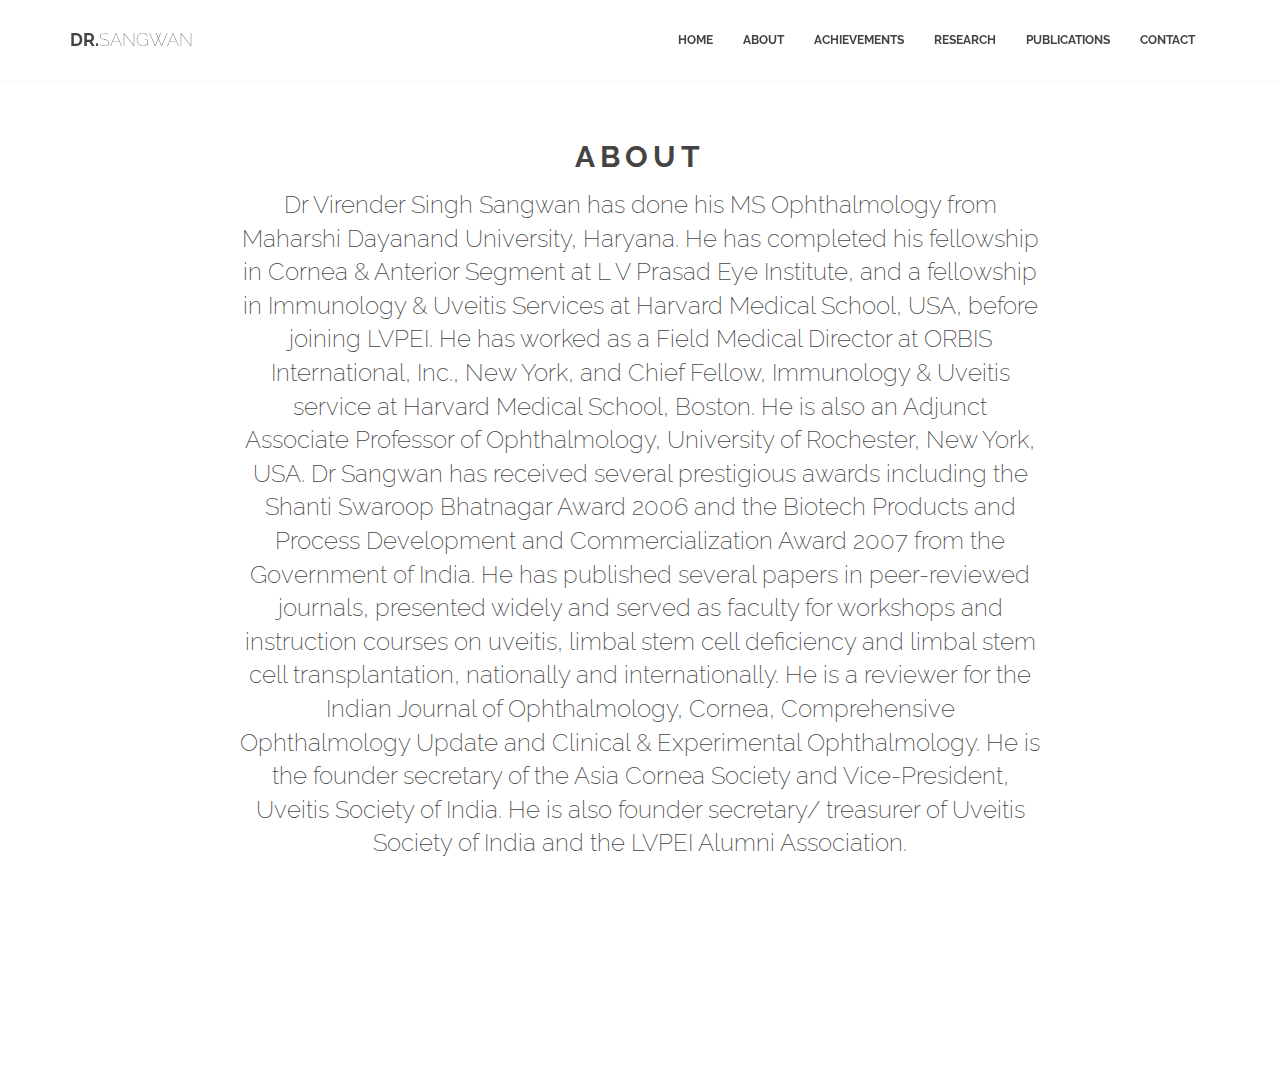
==== about.html @ cc76640e "firstcommit" ====
<!doctype html>
<html lang="en">
<head>

<style type="text/css">
	#aboutpage{
		background-color: white;
	}
</style>
	<!-- Meta, title, CSS, favicons, etc. -->
	<meta charset="utf-8">
	<meta name="viewport" content="width=device-width, initial-scale=1.0">
	<meta name="description" content="">
	<meta name="author" content="">
	<title>Dr.Sangwan </title>
	
	<!-- Styles -->
	<link rel='stylesheet' href='assets/css/bootstrap.min.css'>
	<link rel='stylesheet' href='assets/css/animate.min.css'>
	<link rel='stylesheet' href="assets/css/font-awesome.min.css"/>
	<link rel='stylesheet' href="assets/css/style.css"/>
	
	<!-- Fonts -->
	<link href='http://fonts.googleapis.com/css?family=Raleway:200,300,400,500,600,700,800' rel='stylesheet' type='text/css'>

	<!-- HTML5 shim and Respond.js IE8 support of HTML5 elements and media queries -->
	<!--[if lt IE 9]>
		  <script src="https://oss.maxcdn.com/libs/html5shiv/3.7.0/html5shiv.js"></script>
		  <script src="https://oss.maxcdn.com/libs/respond.js/1.3.0/respond.min.js"></script>
	<![endif]-->
			
	<!-- Favicon -->
	<link rel="shortcut icon" href="#">
</head>
<body>
<!-- Begin Hero Bg -->
<div id="parallax">
</div>
<!-- End Hero Bg
	================================================== -->
<!-- Start Header
	================================================== -->
<header id="header" class="navbar navbar-inverse navbar-fixed-top" role="banner">
<div class="container">
	<div class="navbar-header">
		<button class="navbar-toggle" type="button" data-toggle="collapse" data-target=".bs-navbar-collapse">
		<span class="sr-only">Toggle navigation</span>
		<span class="icon-bar"></span>
		<span class="icon-bar"></span>
		<span class="icon-bar"></span>
		</button>
		<!-- Your Logo -->
		<a href="#hero" class="navbar-brand">DR.<span class="lighter">SANGWAN</span></a>
	</div>
	<!-- Start Navigation -->
	<nav class="collapse navbar-collapse bs-navbar-collapse navbar-right" role="navigation">
	<ul class="nav navbar-nav">
		<li>
		<a href="#hero">Home</a>
		</li>
		<li>
		<a href="#about">About</a>
		</li>
		<li>
		<a href="#gallery">Achievements</a>
		</li>
		<li>
		<a href="#slider">Research</a>
		</li>
		<li>
		<a href="#faq">Publications</a>
		</li>
		<li>
		<a href="#contactarea">Contact</a>
		</li>
	</ul>
	</nav>
</div>
</header>

<section id="aboutpage" class="section">
<div class="wrapsection">
	<div class="container">
		<div class="row">
			<div class="col-md-12 sol-sm-12">
				<div class="maintitle">
					<h3 class="section-title">About</h3>
					<p class="lead">
						
					Dr Virender Singh Sangwan has done his MS Ophthalmology from Maharshi Dayanand University, Haryana. He has completed his fellowship in Cornea & Anterior Segment at L V Prasad Eye Institute, and a fellowship in Immunology & Uveitis Services at Harvard Medical School, USA, before joining LVPEI. He has worked as a Field Medical Director at ORBIS International, Inc., New York, and Chief Fellow, Immunology & Uveitis service at Harvard Medical School, Boston. He is also an Adjunct Associate Professor of Ophthalmology, University of Rochester, New York, USA.

					Dr Sangwan has received several prestigious awards including the Shanti Swaroop Bhatnagar Award 2006 and the Biotech Products and Process Development and Commercialization Award 2007 from the Government of India. He has published several papers in peer-reviewed journals, presented widely and served as faculty for workshops and instruction courses on uveitis, limbal stem cell deficiency and limbal stem cell transplantation, nationally and internationally. He is a reviewer for the Indian Journal of Ophthalmology, Cornea, Comprehensive Ophthalmology Update and Clinical & Experimental Ophthalmology. He is the founder secretary of the Asia Cornea Society and Vice-President, Uveitis Society of India. He is also founder secretary/ treasurer of Uveitis Society of India and the LVPEI Alumni Association.
					</p>
				</div>
			</div>
		</div>
---- assets/css/style.css ----
body {
	color:#444;
	font:normal 16px "Raleway","Helvetica Neue",Helvetica,Arial,sans-serif;
	font-weight:300;
	background-color:#fff;
	overflow-x:hidden;
	line-height:1.5;
}
a {
	color:#3498db;
	cursor:pointer;
	text-decoration:none;
		-moz-transition:all .2s;
	-o-transition:all .2s;
	-webkit-transition:all .2s;
	transition:all .2s;
}
a:hover,a:focus {
	color:#3498db;
	outline:none;
	text-decoration:none;
}
h1,h2,h3,h4,h5,h6,.h1,.h2,.h3,.h4,.h5,.h6 {
	font-family:"Raleway","Helvetica Neue",Helvetica,Arial,sans-serif;
	font-weight:bold;
	margin-bottom:15px;
	margin-top:0;
}
h1 {
	font-size:38px;
}
h2 {
	font-size:32px;
}
h3 {
	font-size:24px;
	display:block;
}
h4 {
	font-size:20px;
}
h5 {
	font-size:18px;
}
h6 {
	font-size:16px;
}
p.lead {
	font-size:24px;
	font-weight:200;
}
p {
	margin-bottom:20px;
}
p:last-child {
	margin-bottom:0;
}
ul,ol {
	margin-bottom:20px;
}
blockquote {
	padding-top:0;
	padding-bottom:0;
	border-color:#1ABC9C;
}
blockquote small {
	color:inherit;
}
pre {
	background-color:rgba(255,255,255,.5);
	border-color:rgba(0,0,0,.1);
	margin-bottom:20px;
}
.lighter {
	font-weight:100;
}
img {
	max-width: 100%;
}
/*	Section	==================================================*/

.active-section {
	top:0px;
}
.navbar.active-section {
	top:0 !important;
}
.section-title {
	text-transform:uppercase;
	font-size:30px;
	letter-spacing:5px;
}
.whitecolor {
	color: #fff;
}
/*	Button & Label	==================================================*/
.alert {
	color:#FFF;
	border:none;
}
[class^="alert-"] .alert-link,[class*=" alert-"] .alert-link {
	color:#FFF;
	font-weight:300;
	text-decoration:underline;
}
.btn,.label {
	border-radius:0px;
	-moz-border-radius:0px;
	-webkit-border-radius:0px;
	-moz-transition:all .2s;
	-o-transition:all .2s;
	-webkit-transition:all .2s;
	transition:all .2s;
}
.btn {
	font-weight:400;
	text-transform:uppercase;
	font-size:13px;
	letter-spacing:3px;
}
.btn:hover,.btn:focus {
	outline:none;
}
.btn-link {
	color:#1abc9c;
}
.btn-link:hover,.btn-link:focus {
	color:#16a085;
}
.btn-default,.label-default {
	border-color:#FFF;
	color:#fff;
	background-color:transparent;
	border-width:2px;
	padding:15px 20px;
}
.btn-default:hover,.btn-default:focus {
	background-color:#F9FAFD;
	border-color:#F9FAFD;
	color:#444;
}
.btn-success,.label-success,.alert-success {
	background-color:#FFF;
	border-color:#FFF;
	color:#1E2024;
}
.btn-success:hover,.btn-success:focus {
	border-color:#FFF;
	background-color:#FFF;
	color:#000;
}
.btn-primary,.label-primary {
	background-color:#444;
	border-color:#444;
}
.btn-primary:hover,.btn-primary:focus {
	background-color:#d33c00;
	border-color:#d33c00;
}
.btn-info,.label-info,.alert-info {
	background-color:#FFF;
	border-color:#FFF;
	color:#01B0D1;
}
.btn-info:hover,.btn-info:focus {
	background-color:#FFF;
	border-color:#FFF;
	color:#0299b8;
}
.btn-warning,.label-warning,.alert-warning {
	background-color:#e67e22;
	border-color:#e67e22;
}
.btn-warning:hover,.btn-warning:focus {
	background-color:#d35400;
	border-color:#d35400;
}
.btn-danger,.label-danger,.alert-danger {
	background-color:#e74c3c;
	border-color:#e74c3c;
}
.btn-danger:hover,.btn-danger:focus {
	background-color:#c0392b;
		border-color: #c0392b;
}
/*	Tab & Collapse Skin	==================================================*/
.tab-pane {
	padding:15px 0;
	margin-bottom:5px;
}
.nav-tabs {
	border-bottom-color:#ecf0f1;
}
.nav-tabs>li>a {
	padding:10px 0;
	margin-right:30px;
	color:inherit;
	font-size:16px;
	border:none;
	border-bottom:1px solid rgba(255,255,255,0);
}
.nav .open>a,.nav .open>a:hover,.nav .open>a:focus {
	background:transparent;
	border:none;
	border-color:rgba(255,255,255,0);
}
.nav>li>a:hover,.nav>li>a:focus {
	background-color:#ecf0f1;
}
.nav-tabs>li>a:hover,.nav-tabs>li>a:focus {
	color:#1abc9c;
	background:transparent;
}
.nav-tabs>li.active>a,.nav-tabs>li.active>a:hover,.nav-tabs>li.active>a:focus {
	background:transparent;
	border:none;
	color:#1abc9c;
	border-bottom:1px solid #1abc9c;
}
.nav-pills>li.active>a,.nav-pills>li.active>a:hover,.nav-pills>li.active>a:focus {
	background-color:#1abc9c;
}
.nav .caret,.nav a:hover .caret {
	border-top-color:#1abc9c;
	border-bottom-color:#1abc9c;
}
.dropdown-menu>.active>a,.dropdown-menu>.active>a:hover,.dropdown-menu>.active>a:focus {
	background-color:#1abc9c;
}
.navbar-inverse .navbar-collapse,.navbar-inverse .navbar-form {
	border-color:#bdc3c7;
}
.navbar-inverse .navbar-toggle {
	background-color:#34495e;
	border-color:#2c3e50;
	margin-top:23px;
}
.navbar-inverse .navbar-toggle:focus {
	outline:none;
}
.panel {
	box-shadow:none;
	-webkit-box-shadow:none;
	-moz-box-shadow:none;
}
.panel-default {
	border-color:#eee;
}
.panel-default:last-child {
	margin-bottom:25px;
}
.panel-default>.panel-heading {
	background:#fff;
	color:#444;
}
.panel-heading {
	padding:20px 25px;
}
.panel-default>.panel-heading a:hover {
	color:#01b0d1;
}
.panel-default>.panel-heading+.panel-collapse .panel-body {
		border-top:1px solid #eee;
}
.panel-group .panel {
	border-radius: 0;
}
/*	Form	==================================================*/
label {
	font-weight:300;
}
.input-group {
	margin-bottom:10px;
}
.form-control {
	font-weight:300;
	border-color:#ecf0f1;
	background-color:#ecf0f1;
		border-radius:0px;
	-webkit-border-radius:0px;
	-moz-border-radius:0px;
		box-shadow:none;
	-webkit-box-shadow:none;
	-moz-box-shadow:none;
		-moz-transition:all .2s;
	-o-transition:all .2s;
	-webkit-transition:all .2s;
	transition:all .2s;
}
.form-control[disabled],.form-control[readonly],fieldset[disabled] .form-control,.form-control[disabled]:hover,.form-control[readonly]:hover,fieldset[disabled] .form-control:hover,.form-control[disabled]:focus,.form-control[readonly]:focus,fieldset[disabled] .form-control:focus {
	background-color:#ecf0f1;
}
.form-control:hover,.form-control:focus {
	outline:none;
	border-color:#ecf0f1;
	background-color:#FFF;
		box-shadow:none;
	-webkit-box-shadow:none;
	-moz-box-shadow:none;
}
.form-control:-moz-placeholder {
	color:#bdc3c7;
	font-weight:300;
}
.form-control::-moz-placeholder {
	color:#bdc3c7;
	font-weight:300;
}
.form-control:-ms-input-placeholder {
	color:#bdc3c7;
	font-weight:300;
}
.form-control::-webkit-input-placeholder {
	color:#bdc3c7;
	font-weight:300;
}
.input-group-addon {
	background-color:#FFF;
	border-color:#ecf0f1;
	color:#ecf0f1;
}
[class^="has-"] .form-control,[class*=" has-"] .form-control {
	color:#FFF;
}
.has-success .help-block,.has-success .control-label,.has-success .radio,.has-success .checkbox,.has-success .radio-inline,.has-success .checkbox-inline {
	color:#2ecc71;
}
.has-success .form-control {
	border-color:#2ecc71;
	background-color:#2ecc71;
}
.has-success .form-control:hover,.has-success .form-control:focus {
	border-color:#2ecc71;
	background-color:#FFF;
	color:#2ecc71;
		box-shadow:none;
	-webkit-box-shadow:none;
	-moz-box-shadow:none;
}
.has-warning .help-block,.has-warning .control-label,.has-warning .radio,.has-warning .checkbox,.has-warning .radio-inline,.has-warning .checkbox-inline {
	color:#e67e22;
}
.has-warning .form-control {
	border-color:#e67e22;
	background-color:#e67e22;
}
.has-warning .form-control:hover,.has-warning .form-control:focus {
	background-color:#FFF;
	border-color:#e67e22;
	color:#e67e22;
		box-shadow:none;
	-webkit-box-shadow:none;
	-moz-box-shadow:none;
}
.has-error .help-block,.has-error .control-label,.has-error .radio,.has-error .checkbox,.has-error .radio-inline,.has-error .checkbox-inline {
	color:#e74c3c;
}
.has-error .form-control {
	border-color:#e74c3c;
	background-color:#e74c3c;
}
.has-error .form-control:hover,.has-error .form-control:focus {
	background-color:#FFF;
	border-color:#e74c3c;
	color:#e74c3c;
		box-shadow:none;
	-webkit-box-shadow:none;
	-moz-box-shadow: none;
}
/*	Header	==================================================*/
#header {
	box-shadow:0 0 5px rgba(0,0,0,.05);
	-webkit-box-shadow:0 0 5px rgba(0,0,0,.05);
	-moz-box-shadow: 0 0 5px rgba(0,0,0,.05);
}
/*	Parallax Background	==================================================*/
#parallax {
	height:100%;
	width:100%;
	top:0;
	position:fixed;
	background-image:url("C:/Users/Sahil/Downloads/Run Charity Lite Free Website Template - Free-CSS.com/run-charity-lite/theme-runcharity/Presentation1.jpg");
	background-position:0px 70px;
	background-repeat:no-repeat;
	-webkit-background-size: cover;
	-moz-background-size: cover;
	-o-background-size: cover;
	background-size: cover;
	z-index: -100;

}
/*	Navbar	==================================================*/
.navbar-inverse .navbar-brand {
	padding:30px 15px;
	margin-right:30px;
	color:inherit;
	text-transform:uppercase;
	font-weight:bold;
}
.navbar-inverse .navbar-brand:hover,.navbar-inverse .navbar-brand:focus {
	color:#000;
}
.navbar-inverse {
	background-color:#FFF;
		border:none;
}
.navbar-right button {
	margin:23px 0;
}
.navbar-nav>li>a {
	padding:30px 0;
	margin:0 15px;
}
.navbar-inverse .navbar-nav>li>a {
	color:inherit;
	text-transform:uppercase;
	font-size:12px;
	font-weight:bold;
}
.navbar-inverse .navbar-nav>li>a:hover,.navbar-inverse .navbar-nav>li>a:focus,.navbar-inverse .navbar-nav>.active>a,.navbar-inverse .navbar-nav>.active>a:hover,.navbar-inverse .navbar-nav>.active>a:focus {
	background-color:transparent;
	background-color:rgba(255,255,255,0);
	color:#01b0d1;
}
.header-button {
	margin-left: 15px;
}
/*	Hero	==================================================*/
#hero {
	margin-top:140px;
	padding:0;
	color:#FFF;
}
#hero .herotext {
	padding:160px 0px;
}
#hero h1 {
	font-size:50px;
}
#hero p.lead {
	font-size:1.4em;
}
#hero .btn {
	font-size:12px;
}
/*	Features	==================================================*/
#features {
	background-color:#01B0D1;
	color:#FFF;
}
.maintitle h1 {
	text-transform:uppercase;
}
.maintitle,.service-box {
	text-align:center;
}
.maintitle .lead {
	max-width:840px;
	margin:0px auto;
	margin-bottom:80px;
	padding-left:20px;
	padding-right:20px;
}
.service-box {
	margin-bottom:30px;
	background-color:#fff;
	color:#444;
	padding:30px;
	  position: relative;
}
.service-box .glyphicon {
	font-size:60px;
	margin-bottom:20px;
}
.service-box img {
	margin-bottom: 29px;
}

/*	Gallery	==================================================*/ 

#gallery img {
	width:100%;
	height:auto;
		transition:all .3s ease-in-out;
}
#gallery img:hover {
	transform:scale(1.3);
}
#gallery a {
	display:block;
	overflow:hidden;
	margin-bottom:30px;
}
#gallery a img {
	margin-bottom:0px;
	display:block;
	width:100%;
	max-width:100%;
}
#gallery .description {
	background-color:#fff;
	display:block;
	padding:20px 15px;
	color:#333;
	text-transform:uppercase;
	clear:both;
	position: relative;
}
#gallery .caption {
	float:left;
}
#gallery .camera {
	float:right;
}
#gallery a.btn {
	display:inline-block;
}
/*	Faq==================================================*/ 
#faq {
	background-color:#F9FAFD;
}
.faq-block {
	margin:0px;
}
/*	Slider	==================================================*/ 
#slider {	
	color:#FFF;
}
.carousel-control.left,.carousel-control.right {
	background-image:none;
}
.carousel-control {
	color:#FFF;
	opacity:1;
	text-shadow:none;
}
.carousel-control:hover {
	color:#CCC;
}
.carousel-indicators li {
	border-color:#FFF;
	margin:0 2px;
	height:15px;
	width:15px;
	border-radius:10px;
	-webkit-border-radius:10px;
	-moz-border-radius:10px;
	margin:0 2px;
		-moz-transition:all .2s;
	-o-transition:all .2s;
	-webkit-transition:all .2s;
	transition:all .2s;
}
.carousel-indicators .active {
	height:15px;
	width:15px;
	border-radius:10px;
	-webkit-border-radius:10px;
	-moz-border-radius:10px;
	margin:0 2px;
	background-color:#FFF;
	border:1px solid #FFF;
}
.carousel.slide {
	-moz-transition:all .2s;
	-o-transition:all .2s;
	-webkit-transition:all .2s;
	transition:all .2s;
}
.carousel-inner blockquote {
	border:none;
	text-align:center;
	padding:40px 10%;
}
.carousel-inner blockquote small {
	font-size:14px;
	text-transform:uppercase;
	font-weight:400;
}
.carousel-inner blockquote p {
	font-size:36px;
}
.carousel-control .glyphicon {
	left:50%;
	margin-top:-10px;
	margin-left:-10px;
	font-size:20px;
}
.carousel-indicators {
	bottom:-20px;
}
.carousel-control {
	background:transparent;
	position:absolute;
	top:50%;
	margin-top:0px;
		border-radius:20px;
	-webkit-border-radius:20px;
	-moz-border-radius:20px;
		height:40px;
	width:40px;
}
/*	Contact Area	==================================================*/ 
#contactarea {
	text-align:center;
}
#contactarea .maintitle p.lead {
	margin-bottom:40px;
}
#contactarea form {
	max-width:800px;
	margin:0px auto;
}
#contactarea .input-lg,#contactarea .btn-lg {
	padding:20px 25px;
	height:65px;
}
#contact label {
	text-transform:uppercase;
	font-weight:300;
	 letter-spacing:3px;
	 font-size:13px;
}
#contact input,#contact select,#contact textarea {
	font-family:inherit;
	font-size:inherit;
	line-height:inherit;
	width:100%;
	border:0px;
	color:#333;
	background-color:#fff;
	border:0;
}
#contact input,#contact select {
		height:40px;
	margin-bottom:0px;
}
#contact input#submit {
	width:auto;
	margin-top:20px;
	background-color:rgba(0,0,0,0.3);
	border:0;
	color:#fff;
	padding:0px 20px;
	font-weight:400;
	text-transform:uppercase;
	letter-spacing:3px;
	font-size:14px;
}
#contact textarea {
	height:180px;
}
.required {
	color:#fff;
}
#success,#error {
	display:none
}
#success span,#erro span {
	display:block;
	position:absolute;
	top:0;
	width:100%
}
#success span p,#error span p {
	margin-top:6em
}
#success span p {
	color:#9bd32d;
}
#error span p {
	color:#c0392b;
}
.error.contactalert {
	text-transform:none;
	font-style:italic;
	display:inline-block;
}
.footer {
	padding:70px 0 60px 0;
}
.footer ul.social-icons li {
	width:20px;
	height:20px;
	position:relative;
	background:#fff;
	border:2px solid #ccc;
	border-radius:50%;
}
.footer ul.social-icons li a {
	color:#666;
}
.contactalert {  
	margin-top: 20px;
	border: 1px solid;
	display: inline-block;
	padding: 20px;
}
#credits {
	padding:30px 0;
	text-transform:uppercase;
	font-size:13px;
	line-height: 1.6;
}
#credits a {
	color:inherit;
}
#credits .social i {
	border:1px solid #ccc;
	height:30px;
	width:30px;
	line-height:30px;
	border-radius:50%;
	margin-left:2px;
	color:#999;
	text-align:center;
	margin-bottom:15px;
	display:inline-block;
}
#credits .social i:hover {
	color: #333;
}
/*	Magnific Popup	==================================================*/
.mfp-bg {
	top:0;
	left:0;
	width:100%;
	height:100%;
	z-index:1042;
	overflow:hidden;
	position:fixed;
	background:#0b0b0b;
	opacity:0.8;
	filter:alpha(opacity=80);
}
.mfp-wrap {
	top:0;
	left:0;
	width:100%;
	height:100%;
	z-index:1043;
	position:fixed;
	outline:none !important;
	-webkit-backface-visibility:hidden;
}
.mfp-container {
	text-align:center;
	position:absolute;
	width:100%;
	height:100%;
	left:0;
	top:0;
	padding:0 8px;
	-webkit-box-sizing:border-box;
	-moz-box-sizing:border-box;
	box-sizing:border-box;
}
.mfp-container:before {
	content:'';
	display:inline-block;
	height:100%;
	vertical-align:middle;
}
.mfp-align-top .mfp-container:before {
	display:none;
}
.mfp-content {
	position:relative;
	display:inline-block;
	vertical-align:middle;
	margin:0 auto;
	text-align:left;
	z-index:1045;
}
.mfp-inline-holder .mfp-content,.mfp-ajax-holder .mfp-content {
	width:100%;
	cursor:auto;
}
.mfp-ajax-cur {
	cursor:progress;
}
.mfp-zoom-out-cur,.mfp-zoom-out-cur .mfp-image-holder .mfp-close {
	cursor:-moz-zoom-out;
	cursor:-webkit-zoom-out;
	cursor:zoom-out;
}
.mfp-zoom {
	cursor:pointer;
	cursor:-webkit-zoom-in;
	cursor:-moz-zoom-in;
	cursor:zoom-in;
}
.mfp-auto-cursor .mfp-content {
	cursor:auto;
}
.mfp-close,.mfp-arrow,.mfp-preloader,.mfp-counter {
	-webkit-user-select:none;
	-moz-user-select:none;
	user-select:none;
}
.mfp-loading.mfp-figure {
	display:none;
}
.mfp-hide {
	display:none !important;
}
.mfp-preloader {
	color:#CCC;
	position:absolute;
	top:50%;
	width:auto;
	text-align:center;
	margin-top:-0.8em;
	left:8px;
	right:8px;
	z-index:1044;
}
.mfp-preloader a {
	color:#CCC;
}
.mfp-preloader a:hover {
	color:#FFF;
}
.mfp-s-ready .mfp-preloader {
	display:none;
}
.mfp-s-error .mfp-content {
	display:none;
}
button.mfp-close,button.mfp-arrow {
	overflow:visible;
	cursor:pointer;
	background:transparent;
	border:0;
	-webkit-appearance:none;
	display:block;
	outline:none;
	padding:0;
	z-index:1046;
	-webkit-box-shadow:none;
	box-shadow:none;
}
button::-moz-focus-inner {
	padding:0;
	border:0;
}
.mfp-close {
	width:44px;
	height:44px;
	line-height:44px;
	position:absolute;
	right:0;
	top:0;
	text-decoration:none;
	text-align:center;
	opacity:0.65;
	filter:alpha(opacity=65);
	padding:0 0 18px 10px;
	color:#FFF;
	font-style:normal;
	font-size:28px;
	font-family:Arial,Baskerville,monospace;
}
.mfp-close:hover,.mfp-close:focus {
	opacity:1;
	filter:alpha(opacity=100);
}
.mfp-close:active {
	top:1px;
}
.mfp-close-btn-in .mfp-close {
	color:#333;
}
.mfp-image-holder .mfp-close,.mfp-iframe-holder .mfp-close {
	color:#FFF;
	right:-6px;
	text-align:right;
	padding-right:6px;
	width:100%;
}
.mfp-counter {
	position:absolute;
	top:0;
	right:0;
	color:#CCC;
	font-size:12px;
	line-height:18px;
	white-space:nowrap;
}
.mfp-arrow {
	position:absolute;
	opacity:0.65;
	filter:alpha(opacity=65);
	margin:0;
	top:50%;
	margin-top:-55px;
	padding:0;
	width:90px;
	height:110px;
	-webkit-tap-highlight-color:rgba(0,0,0,0);
}
.mfp-arrow:active {
	margin-top:-54px;
}
.mfp-arrow:hover,.mfp-arrow:focus {
	opacity:1;
	filter:alpha(opacity=100);
}
.mfp-arrow:before,.mfp-arrow:after,.mfp-arrow .mfp-b,.mfp-arrow .mfp-a {
	content:'';
	display:block;
	width:0;
	height:0;
	position:absolute;
	left:0;
	top:0;
	margin-top:35px;
	margin-left:35px;
	border:medium inset transparent;
}
.mfp-arrow:after,.mfp-arrow .mfp-a {
	border-top-width:13px;
	border-bottom-width:13px;
	top:8px;
}
.mfp-arrow:before,.mfp-arrow .mfp-b {
	border-top-width:21px;
	border-bottom-width:21px;
	opacity:0.7;
}
.mfp-arrow-left {
	left:0;
}
.mfp-arrow-left:after,.mfp-arrow-left .mfp-a {
	border-right:17px solid #FFF;
	margin-left:31px;
}
.mfp-arrow-left:before,.mfp-arrow-left .mfp-b {
	margin-left:25px;
	border-right:27px solid #3F3F3F;
}
.mfp-arrow-right {
	right:0;
}
.mfp-arrow-right:after,.mfp-arrow-right .mfp-a {
	border-left:17px solid #FFF;
	margin-left:39px;
}
.mfp-arrow-right:before,.mfp-arrow-right .mfp-b {
	border-left:27px solid #3F3F3F;
}
.mfp-iframe-holder {
	padding-top:40px;
	padding-bottom:40px;
}
.mfp-iframe-holder .mfp-content {
	line-height:0;
	width:100%;
	max-width:900px;
}
.mfp-iframe-holder .mfp-close {
	top:-40px;
}
.mfp-iframe-scaler {
	width:100%;
	height:0;
	overflow:hidden;
	padding-top:56.25%;
}
.mfp-iframe-scaler iframe {
	position:absolute;
	display:block;
	top:0;
	left:0;
	width:100%;
	height:100%;
	box-shadow:0 0 8px rgba(0,0,0,0.6);
	background: #000;
}
/* Main image in popup */
img.mfp-img {
	width:auto;
	max-width:100%;
	height:auto;
	display:block;
	line-height:0;
	-webkit-box-sizing:border-box;
	-moz-box-sizing:border-box;
	box-sizing:border-box;
	padding:40px 0 40px;
	margin: 0 auto;
}
/* The shadow behind the image */
.mfp-figure {
	line-height:0;
}
.mfp-figure:after {
	content:'';
	position:absolute;
	left:0;
	top:40px;
	bottom:40px;
	display:block;
	right:0;
	width:auto;
	height:auto;
	z-index:-1;
	box-shadow:0 0 8px rgba(0,0,0,0.6);
	background:#444;
}
.mfp-figure small {
	color:#BDBDBD;
	display:block;
	font-size:12px;
	line-height:14px;
}
.mfp-figure figure {
	margin:0;
}
.mfp-bottom-bar {
	margin-top:-36px;
	position:absolute;
	top:100%;
	left:0;
	width:100%;
	cursor:auto;
}
.mfp-title {
	text-align:left;
	line-height:18px;
	color:#F3F3F3;
	word-wrap:break-word;
	padding-right:36px;
}
.mfp-image-holder .mfp-content {
	max-width:100%;
}
.mfp-gallery .mfp-image-holder .mfp-figure {
	cursor: pointer;
}
@media screen and (max-width:800px) and (orientation:landscape),screen and (max-height:300px) {
	/** * Remove all paddings around the image on small screen */
	.mfp-img-mobile .mfp-image-holder {
			padding-left:0;
			padding-right:0;
	}
	.mfp-img-mobile img.mfp-img {
			padding:0;
	}
	.mfp-img-mobile .mfp-figure:after {
			top:0;
			bottom:0;
	}
	.mfp-img-mobile .mfp-figure small {
			display:inline;
			margin-left:5px;
	}
	.mfp-img-mobile .mfp-bottom-bar {
			background:rgba(0,0,0,0.6);
			bottom:0;
			margin:0;
			top:auto;
			padding:3px 5px;
			position:fixed;
			-webkit-box-sizing:border-box;
			-moz-box-sizing:border-box;
			box-sizing:border-box;
	}
	.mfp-img-mobile .mfp-bottom-bar:empty {
			padding:0;
	}
	.mfp-img-mobile .mfp-counter {
			right:5px;
			top:3px;
	}
	.mfp-img-mobile .mfp-close {
			top:0;
			right:0;
			width:35px;
			height:35px;
			line-height:35px;
			background:rgba(0,0,0,0.6);
			position:fixed;
			text-align:center;
			padding:0;
	}
}
@media all and (max-width:900px) {
	.mfp-arrow {
			-webkit-transform:scale(0.75);
			transform:scale(0.75);
	}
	.mfp-arrow-left {
			-webkit-transform-origin:0;
			transform-origin:0;
	}
	.mfp-arrow-right {
			-webkit-transform-origin:100%;
			transform-origin:100%;
	}
	.mfp-container {
			padding-left:6px;
			padding-right:6px;
	}
}
.mfp-ie7 .mfp-img {
	padding:0;
}
.mfp-ie7 .mfp-bottom-bar {
	width:600px;
	left:50%;
	margin-left:-300px;
	margin-top:5px;
	padding-bottom:5px;
}
.mfp-ie7 .mfp-container {
	padding:0;
}
.mfp-ie7 .mfp-content {
	padding-top:44px;
}
.mfp-ie7 .mfp-close {
	top:0;
	right:0;
	padding-top:0;
}
/*	Common	==================================================*/ 
.section {	
	
}
.wrapsection {  
    padding-top:140px;
	padding-bottom:140px;
    position: relative;
  }

.parallax.section .container{
	position: relative;
	z-index: 4;
}
.justtitle {
	margin-top:80px;
	
}
.parallax {
	background-repeat: no-repeat;
	background-attachment: fixed;
	background-size: cover;
	overflow: hidden;
	z-index: 1;	
	color:#fff;
}
.parallax-overlay {
	position: absolute;
	top: 0;
	bottom: 0;
	right: 0;
	left: 0;
	z-index: 2;
}
/*	Responsive	==================================================*/ 
@media (max-width:991px) {
	.service-box {
					margin-bottom:30px;
	}
	#image img.img-responsive {
					margin-left:auto;
					margin-right:auto;
	}	
	.navbar-nav>li>a {
					margin:0 7px;
	}
}
@media (max-width:767px) {
	.section,.parallax.section .container {
					padding-top:30px;
					padding-bottom:30px;
	}
	.service-box,.img-responsive,.carousel {
					margin-bottom:30px;
	}
	.maintitle .lead {
					margin-left:0;
					margin-right:0;
	}
	.container {
					max-width:690px;
					padding-left:30px;
					padding-right:30px;
	}	
	.navbar-nav>li>a {
					padding:10px;
	}
	.header-button {
					margin:0;
	}
	#hero .herotext {
					padding: 90px 0px;
	}
}
@media (max-width:767px) {
	body {
					font-size:14px;
	}
	h1 {
					font-size:28px;
	}
	h2,.carousel-inner blockquote p {
					font-size:24px;
	}
	h3 {
					font-size:20px;
	}
	h4 {
					font-size:18px;
	}
	h5 {
					font-size:16px;
	}
	h6 {
					font-size:14px;
	}
	p.lead {
					font-size:18px;
	}
	.section {
					padding:60px 0;
	}
	.maintitle p.lead {
					margin-bottom:40px;
	}
	.service-box,.img-responsive,.carousel {
					margin-bottom:30px;
	}
	.maintitle .lead {
					margin-left:0;
					margin-right:0;
	}
	.container {
					max-width:690px;
					padding-left:30px;
					padding-right:30px;
	}	
}
@media (max-width:490px) {
	.wow {
					visibility: visible !important;
					-webkit-animation: none !important;
					 -moz-animation: none !important;
					   -o-animation: none !important;
					  -ms-animation: none !important;
						  animation: none !important;
	}
	.container {
					max-width:430px;
					padding-left:30px;
					padding-right:30px;
	}
	#hero h1 {
					font-size:38px;
	}
	#hero p.lead {
					font-size:1.5em;
	}	
	.faq-block {
					margin: 0;
	}
}
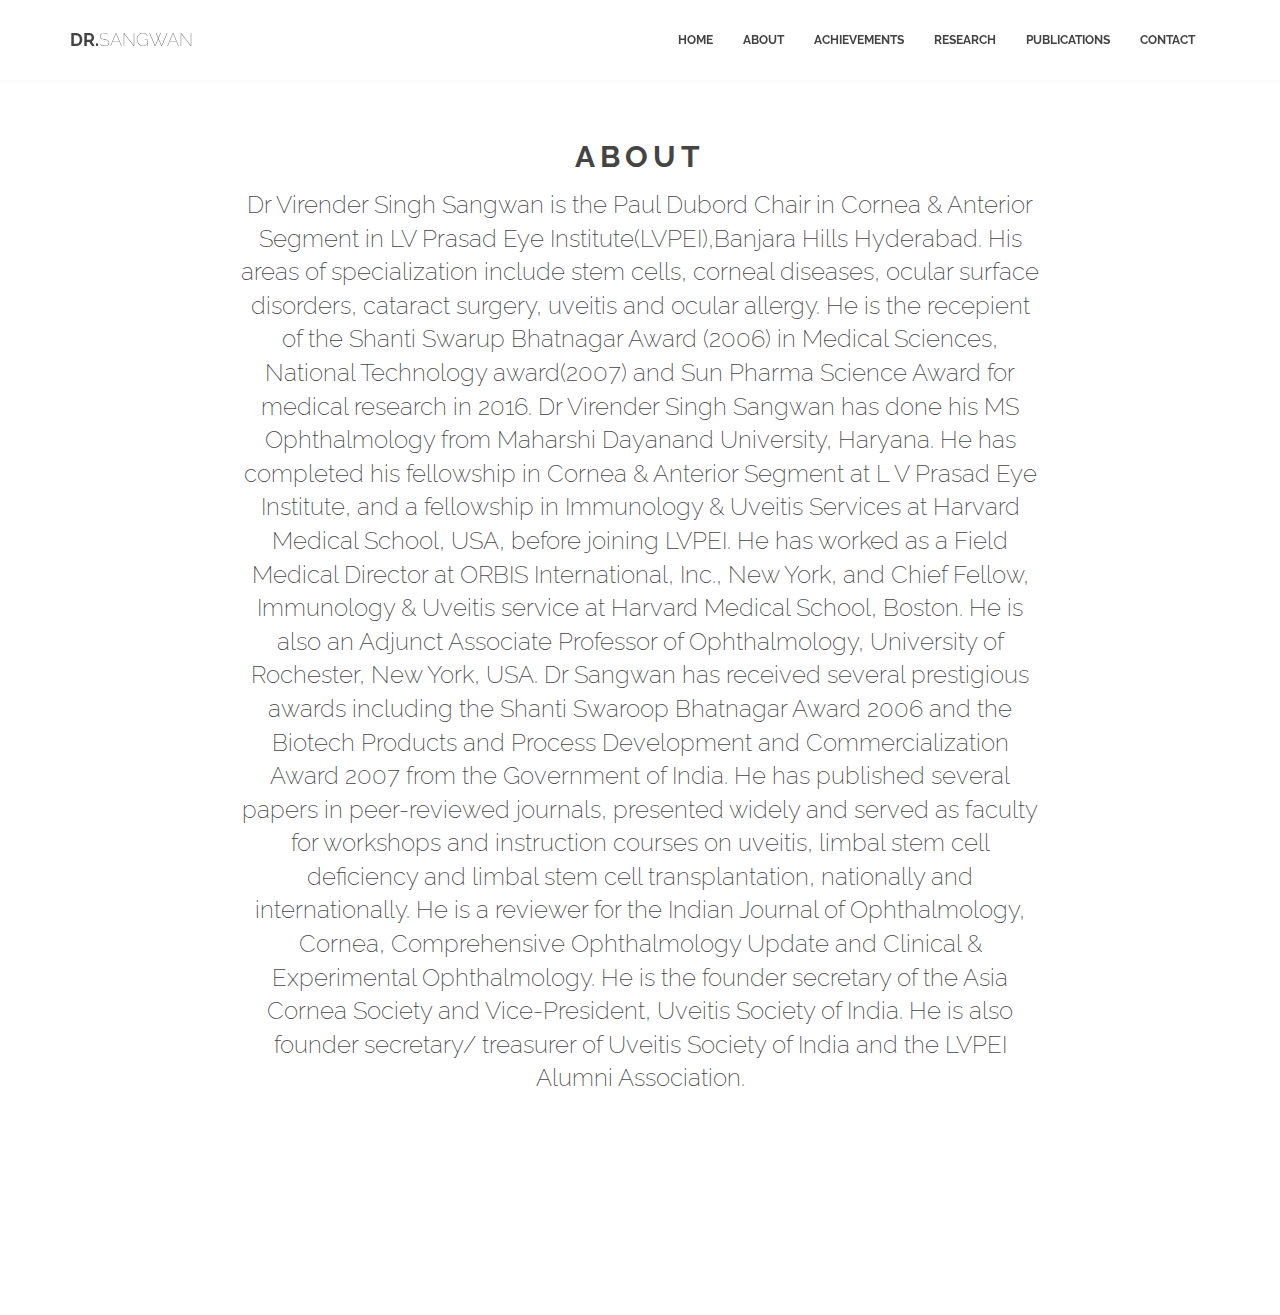
==== commit f058f84c: "changes" ====
--- a/about.html
+++ b/about.html
@@ -15,13 +15,13 @@
 	<title>Dr.Sangwan </title>
 	
 	<!-- Styles -->
-	<link rel='stylesheet' href='assets/css/bootstrap.min.css'>
-	<link rel='stylesheet' href='assets/css/animate.min.css'>
-	<link rel='stylesheet' href="assets/css/font-awesome.min.css"/>
-	<link rel='stylesheet' href="assets/css/style.css"/>
+	<link rel='stylesheet' href='https://sangwansahil.github.io/assets/css/bootstrap.min.css'>
+	<link rel='stylesheet' href='https://sangwansahil.github.io/assets/css/animate.min.css'>
+	<link rel='stylesheet' href="https://sangwansahil.github.io/assets/css/font-awesome.min.css"/>
+	<link rel='stylesheet' href="https://sangwansahil.github.io/assets/css/style.css"/>
 	
 	<!-- Fonts -->
-	<link href='http://fonts.googleapis.com/css?family=Raleway:200,300,400,500,600,700,800' rel='stylesheet' type='text/css'>
+	<link href='//fonts.googleapis.com/css?family=Raleway:200,300,400,500,600,700,800' rel='stylesheet' type='text/css'>
 
 	<!-- HTML5 shim and Respond.js IE8 support of HTML5 elements and media queries -->
 	<!--[if lt IE 9]>
@@ -56,22 +56,22 @@
 	<nav class="collapse navbar-collapse bs-navbar-collapse navbar-right" role="navigation">
 	<ul class="nav navbar-nav">
 		<li>
-		<a href="#hero">Home</a>
+		<a href="index.html">Home</a>
 		</li>
 		<li>
-		<a href="#about">About</a>
+		<a href="about.html">About</a>
 		</li>
 		<li>
-		<a href="#gallery">Achievements</a>
+		<a href="achievement.html">Achievements</a>
 		</li>
 		<li>
-		<a href="#slider">Research</a>
+		<a href="research.html">Research</a>
 		</li>
 		<li>
-		<a href="#faq">Publications</a>
+		<a href="publication.html">Publications</a>
 		</li>
 		<li>
-		<a href="#contactarea">Contact</a>
+		<a href="">Contact</a>
 		</li>
 	</ul>
 	</nav>
@@ -87,10 +87,25 @@
 					<h3 class="section-title">About</h3>
 					<p class="lead">
 						
+					Dr Virender Singh Sangwan is the Paul Dubord Chair in Cornea & Anterior Segment in LV Prasad Eye Institute(LVPEI),Banjara Hills Hyderabad. His areas of specialization include stem cells, corneal diseases, ocular surface disorders, cataract surgery, uveitis and ocular allergy. He is the recepient of the Shanti Swarup Bhatnagar Award (2006) in Medical Sciences, National Technology award(2007) and Sun Pharma Science Award for medical research in 2016.
+						
 					Dr Virender Singh Sangwan has done his MS Ophthalmology from Maharshi Dayanand University, Haryana. He has completed his fellowship in Cornea & Anterior Segment at L V Prasad Eye Institute, and a fellowship in Immunology & Uveitis Services at Harvard Medical School, USA, before joining LVPEI. He has worked as a Field Medical Director at ORBIS International, Inc., New York, and Chief Fellow, Immunology & Uveitis service at Harvard Medical School, Boston. He is also an Adjunct Associate Professor of Ophthalmology, University of Rochester, New York, USA.
 
 					Dr Sangwan has received several prestigious awards including the Shanti Swaroop Bhatnagar Award 2006 and the Biotech Products and Process Development and Commercialization Award 2007 from the Government of India. He has published several papers in peer-reviewed journals, presented widely and served as faculty for workshops and instruction courses on uveitis, limbal stem cell deficiency and limbal stem cell transplantation, nationally and internationally. He is a reviewer for the Indian Journal of Ophthalmology, Cornea, Comprehensive Ophthalmology Update and Clinical & Experimental Ophthalmology. He is the founder secretary of the Asia Cornea Society and Vice-President, Uveitis Society of India. He is also founder secretary/ treasurer of Uveitis Society of India and the LVPEI Alumni Association.
 					</p>
 				</div>
 			</div>
-		</div>+		</div>
+		</div>
+		</div>
+		</section>
+		<script src="https://sangwansahil.github.io/assets/js/jquery.min.js"></script>
+<script src="https://sangwansahil.github.io/assets/js/bootstrap.min.js"></script>
+<script src="https://sangwansahil.github.io/assets/js/waypoints.min.js"></script>
+<script src="https://sangwansahil.github.io/assets/js/jquery.scrollTo.min.js"></script>
+<script src="https://sangwansahil.github.io/assets/js/jquery.localScroll.min.js"></script>
+<script src="https://sangwansahil.github.io/assets/js/jquery.magnific-popup.min.js"></script>
+<script src="https://sangwansahil.github.io/assets/js/validate.js"></script>
+<script src="https://sangwansahil.github.io/assets/js/common.js"></script>
+		</body>
+		</html>
